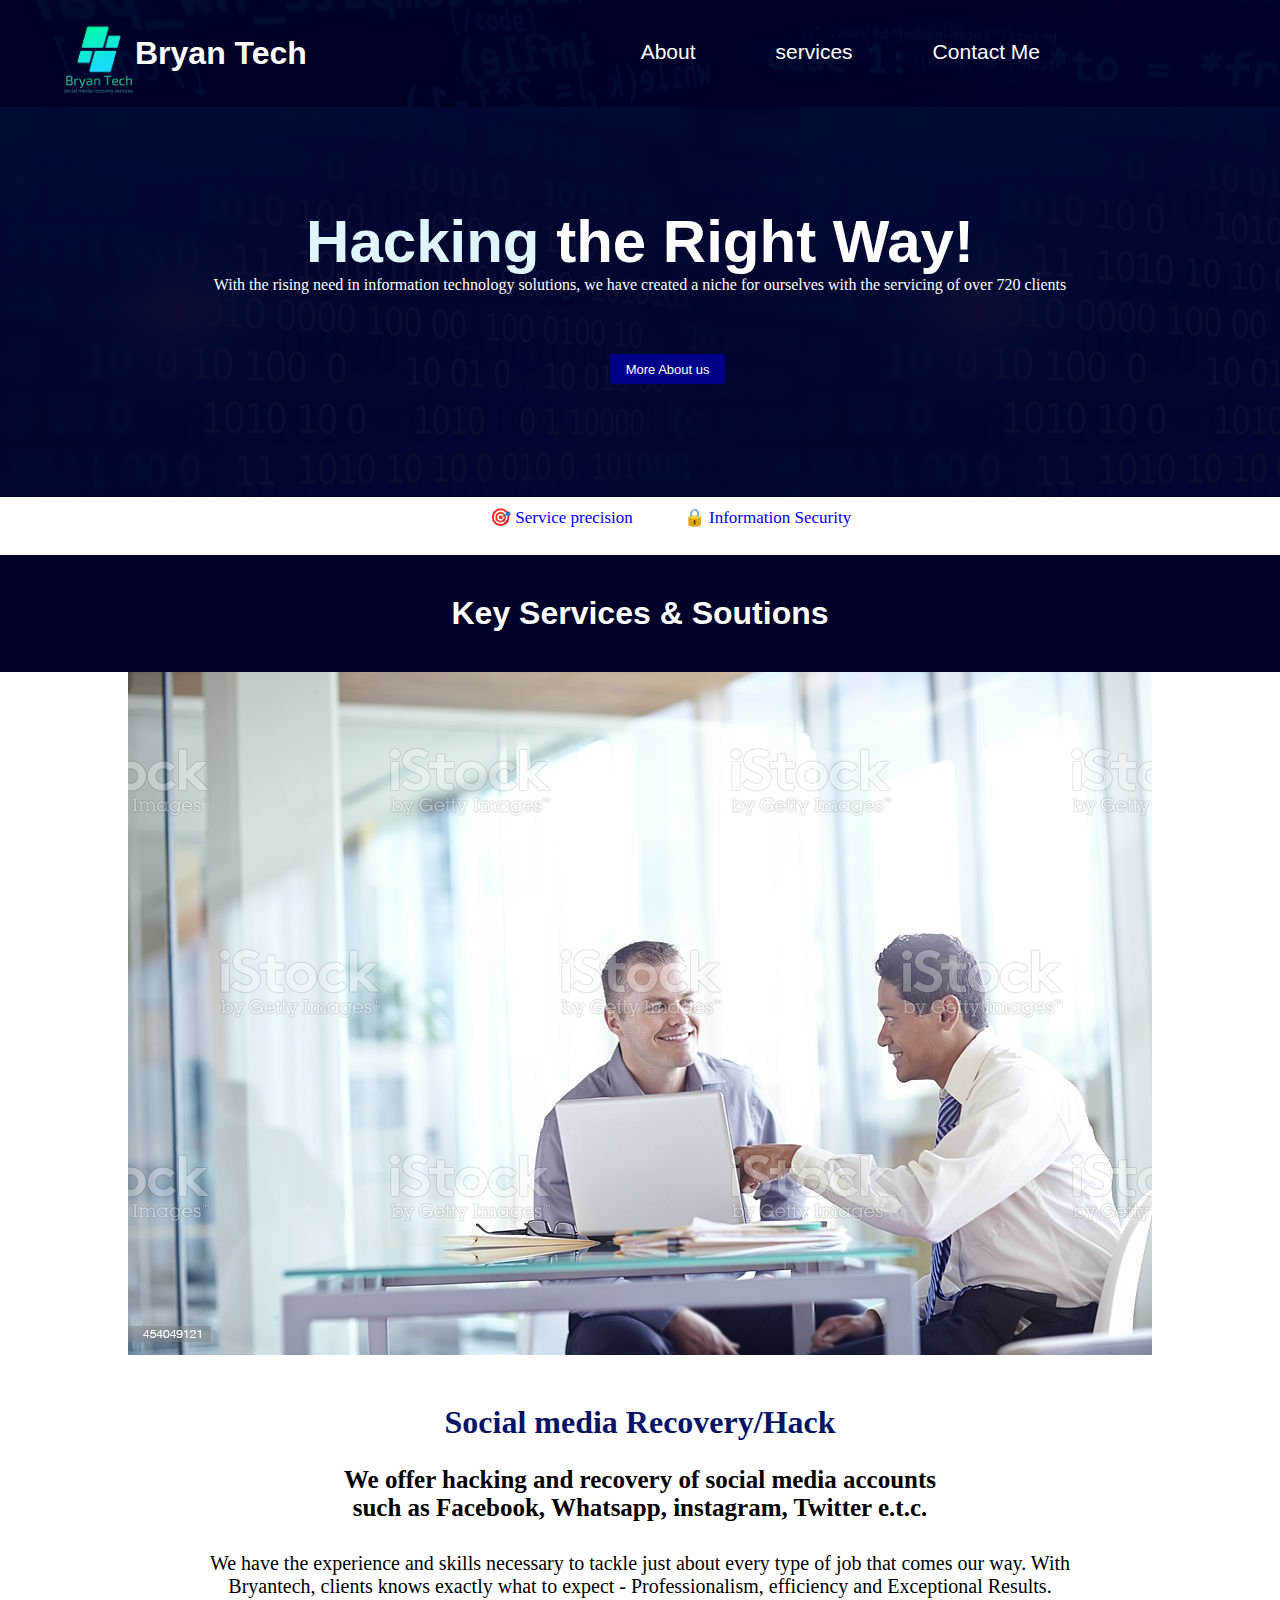
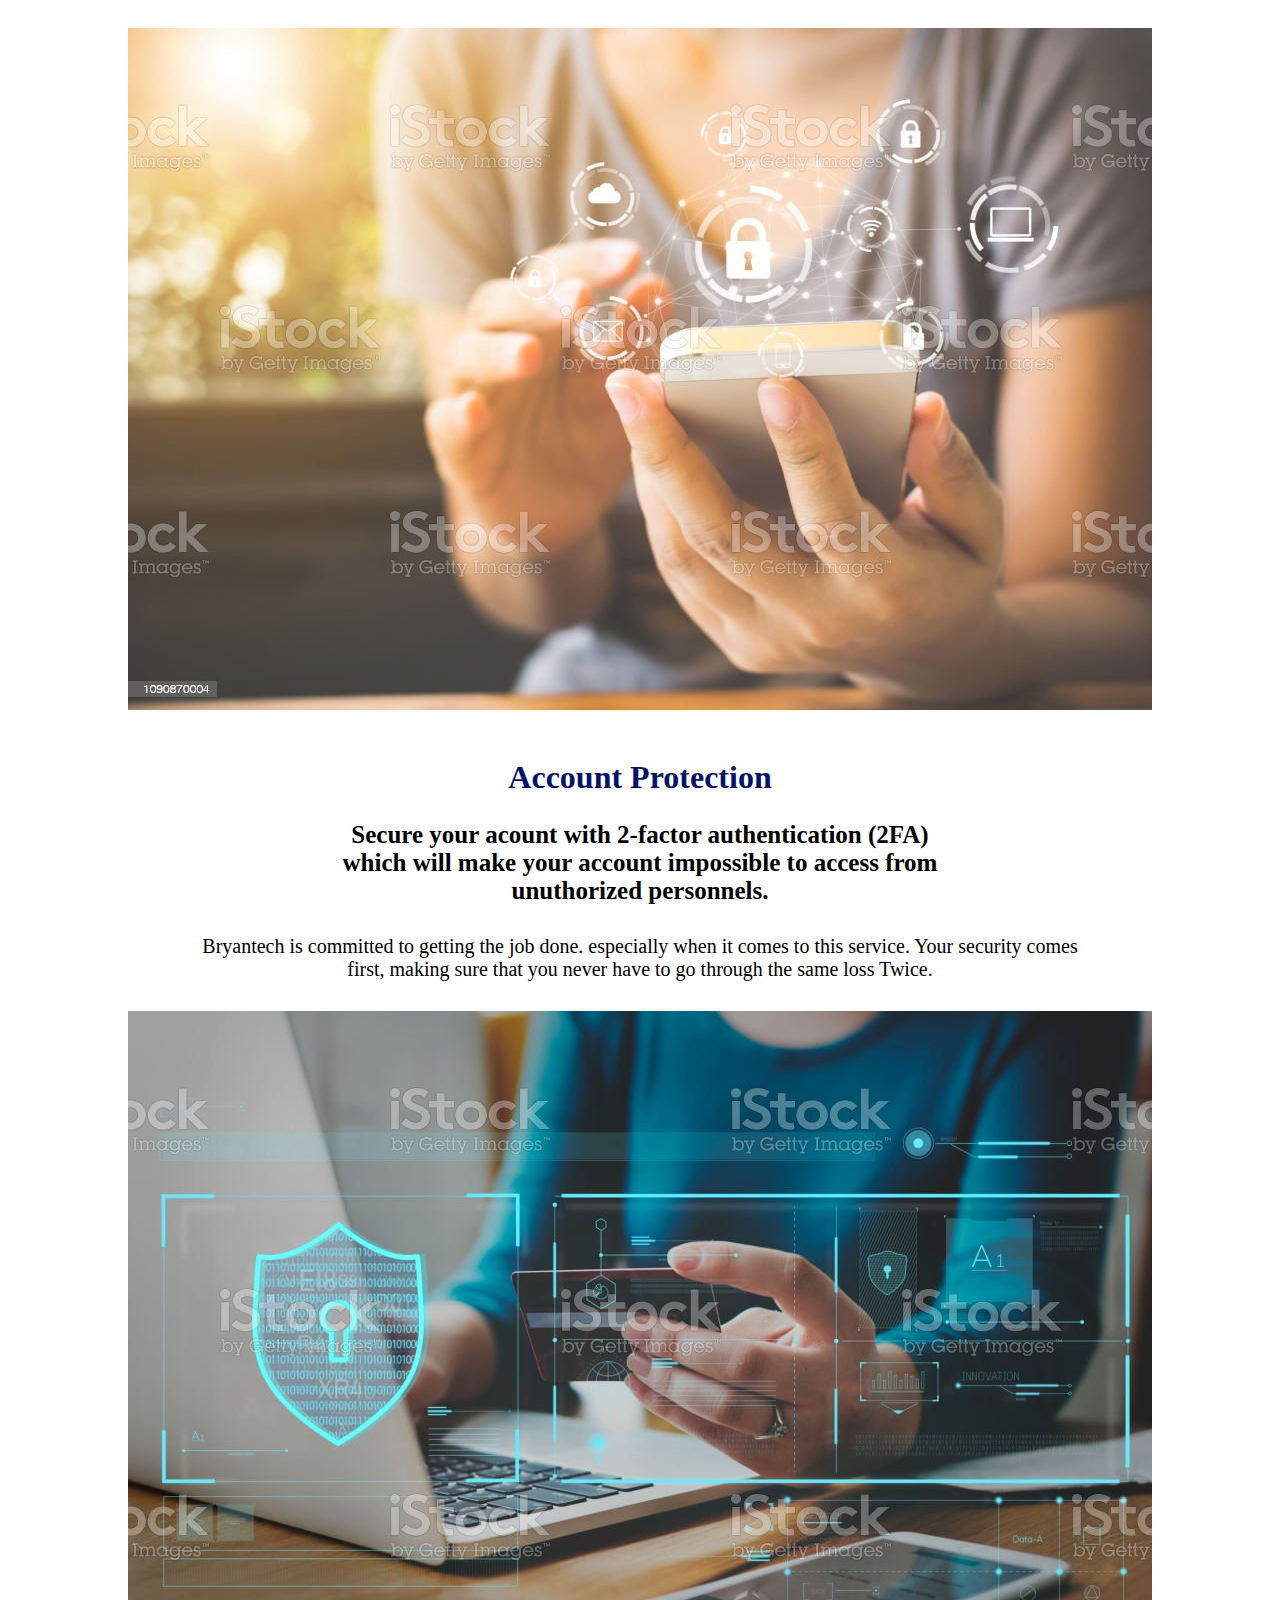
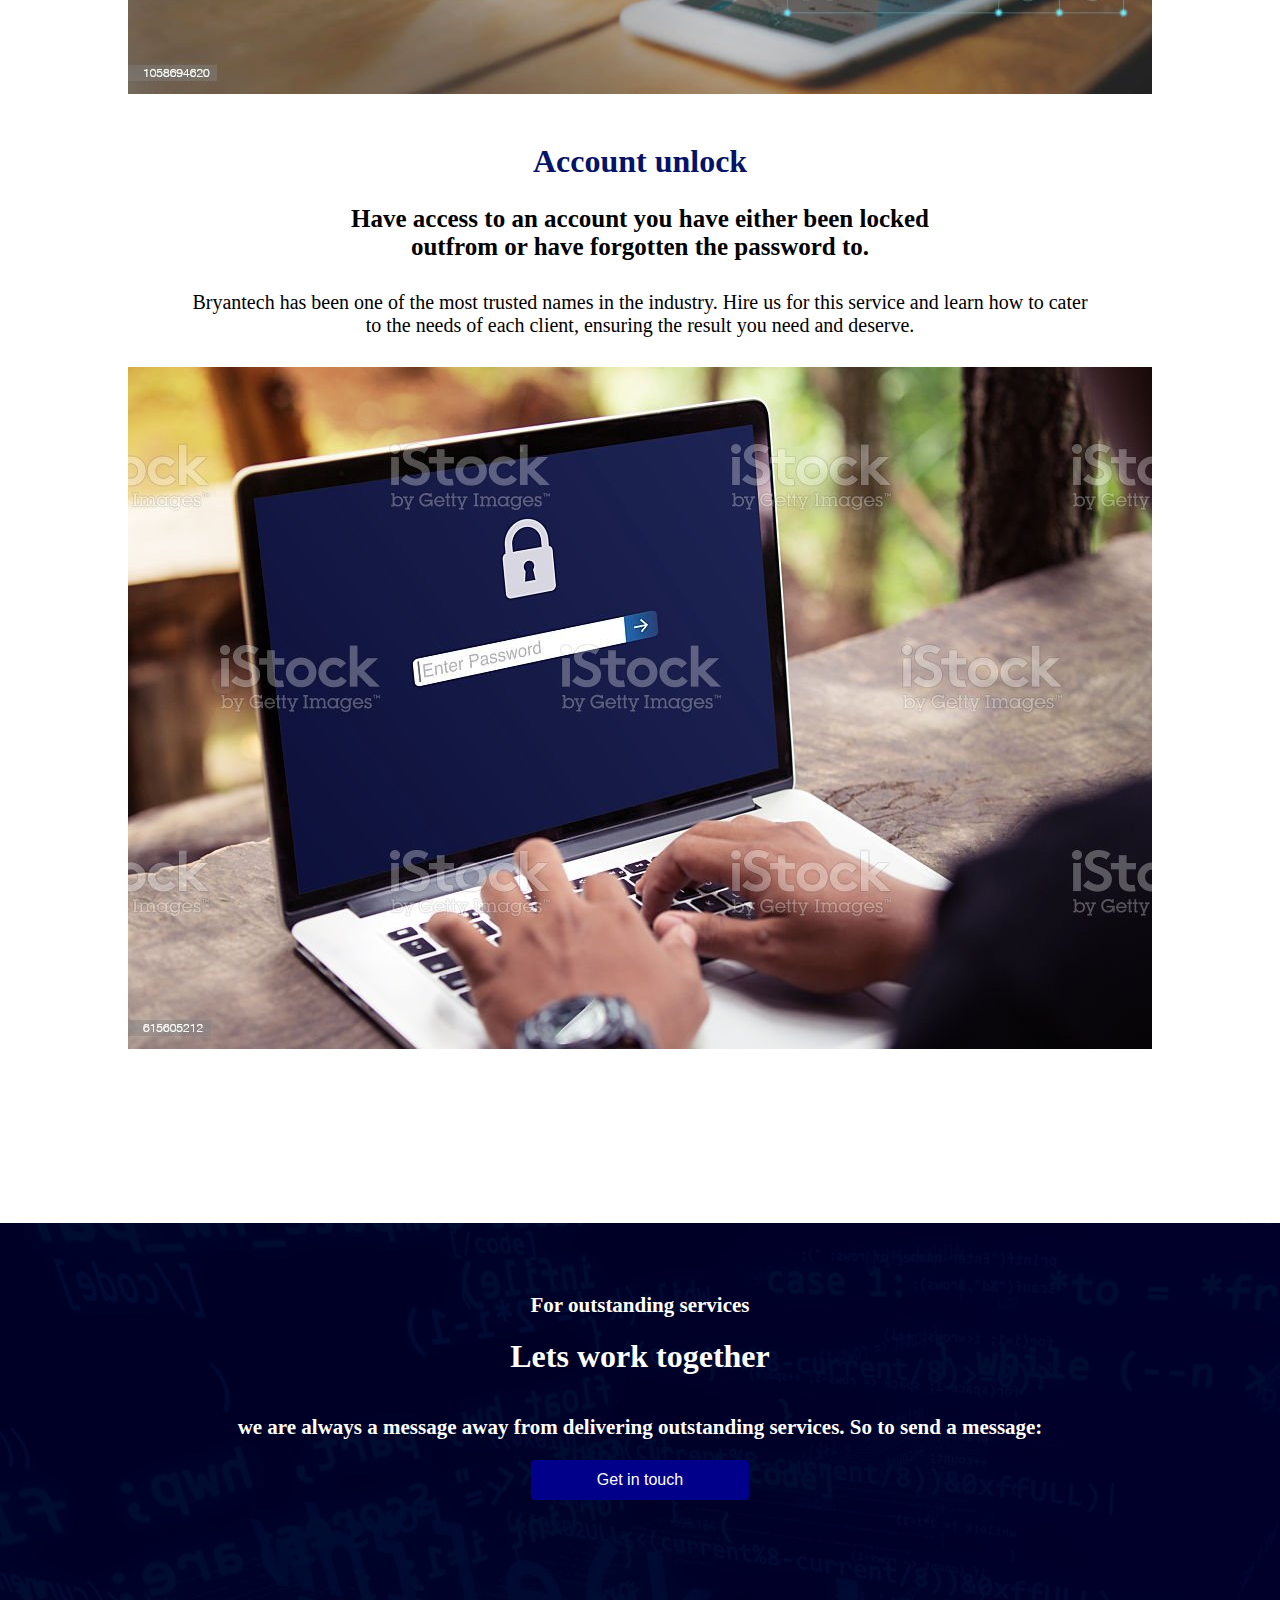
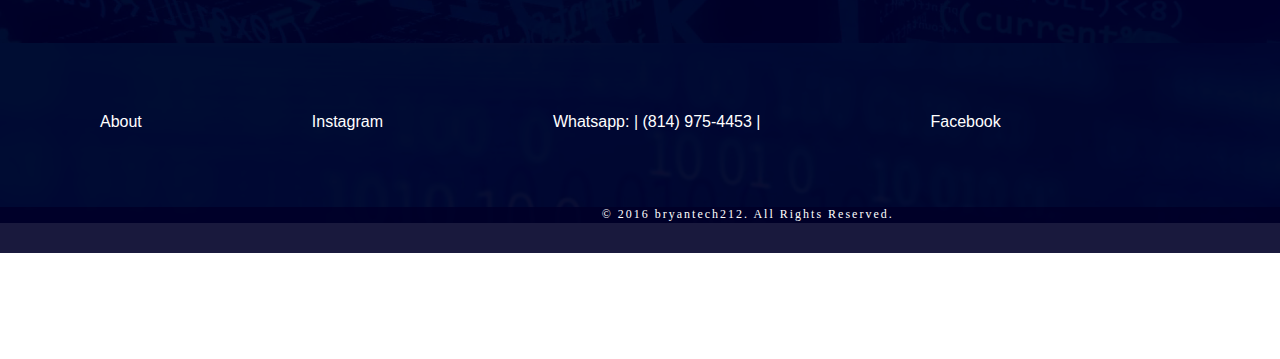
==== index.html @ 4002919d "Add files via upload" ====
<!DOCTYPE html> 
<html>
<head>
    <title> Bryan_tech | SOCIAL MEDIA RECOVERY </title>
    <meta lang="en" />
    <meta charset="utf-8" />
     <link href="https://cdn.jsdelivr.net/npm/bootstrap@5.2.0/dist/css/bootstrap.min.css" rel="stylesheet" integrity="sha384-gH2yIJqKdNHPEq0n4Mqa/HGKIhSkIHeL5AyhkYV8i59U5AR6csBvApHHNl/vI1Bx" crossorigin="anonymous">
    <link rel="icon" href="images/icon.JPG" />
    <link rel="stylesheet" type="text/css" href="style.css" /> 
    
    <link rel="stylesheet" href="style2.css" type="text/css" media="screen and (max-width: 980px)" />
    
    </head>

    <body>
       
        <div class="headerbg">
        <div class="header">
            
        <h1> Bryan Tech </h1> <span class="sub"> <img src="images/logo.png"/> </span>
            
            <ul>
                <li> <a href="aboutus.html" > About </a> </li>
                <li> services</li>
                <li> <a href="#contacts"> Contact Me </a> </li>
            </ul>
                                    </div>
        </div>
        
        
        <div class="container1bg">
        <div class="container1">
        
            <h1> <b style="color: #dff6ff;">Hacking</b> the Right Way! </h1>
    <p> With the rising need in information technology solutions, we have created a niche for ourselves with the servicing  of over 720 clients </p>
        
            <a href="aboutus.html"><button> More About us </button> </a>
        
        </div>
        </div>
        
         <div class="container2">
    &#127919; Service precision &nbsp;&nbsp;&nbsp;&nbsp;&nbsp;&nbsp;&nbsp;&nbsp;&nbsp;&nbsp; &#128274; Information Security 
    </div>
        
        
        <div class="container3">
            
            <h1> Key Services & Soutions  </h1>
            
        </div>
        
        
        <div class="container"> 
            
            <center> <img src="images/IMG_1170.JPG"/> </center>
        
        </div>
        
        
        
        <div class="container">
            <h1> Social media Recovery/Hack </h1>
            <center> <h3> We offer hacking and recovery of social media accounts such as Facebook, Whatsapp, instagram, Twitter e.t.c.</h3> 
            
                <p> We have the experience and skills necessary to tackle just about every type of job that comes our way. With Bryantech, clients knows exactly what to expect - Professionalism, efficiency and Exceptional Results. </p> 
            
                <img src="images/IMG_1177.JPG" /> </center>
            
        </div>
        
        
        <div class="container">
            <h1> Account Protection </h1>
            <center> <h3> Secure your acount with 2-factor authentication (2FA) which will make your account   impossible to access from unuthorized personnels.</h3> 
            
                <p> Bryantech is committed to getting the job done. especially when it comes to this service. Your security comes first, making sure that you never have to go through the same loss Twice. </p> 
            
                <img src="images/IMG_1175.JPG" /> </center>
            
        </div>
        
        
        
        <div class="container">
            <h1> Account unlock </h1>
            <center> <h3> Have access to an account you have either been locked outfrom or have forgotten the password to. </h3> 
                <p> Bryantech has been one of the most trusted names in the industry. Hire us for this service and learn how to cater to the needs of each client, ensuring the result you need and deserve.</p>
            
    
                <img src="images/IMG_1171.JPG"/> </center>
        
        </div>
        
        
        
        <div class="container-fluidbg">
        <div class="container-fluid"> 
            <center>
            <h3> For outstanding services </h3>
            <h1> Lets work together</h1>
                <h3>we are always a message away from delivering outstanding services. So to send a message: </h3> 
            
            <button>Get in touch</button>
            </center>
        </div>
        </div>


        <div class="contactbg">
        <div class="contact">
        
            <ul id="contacts"> 
                <li> <a href="aboutus.html"> About </a></li>
                <li> <a href="https://instagram.com/bryan_tech212?igshid=YmMyMTA2M2Y="> Instagram </a> </li>
                <li> <a href="#"> Whatsapp: |  (814) 975-4453 | </a> </li>
                <li> <a href="#"> Facebook </a> </li>
                <li> <a href="mailto:Bryantech212@gmail.com"> E-mail </a> </li>
            </ul>
        </div>
        </div>
        <div class="bottombg">
        <div class="bottom">
            <p> &copy; 2016 bryantech212. All Rights Reserved. </p>
        </div>
        </div>
        
        
        <script src="app.js" ></script>
        
        
       <script src="https://code.jquery.com/jquery-3.2.1.slim.min.js" integrity="sha384-KJ3o2DKtIkvYIK3UENzmM7KCkRr/rE9/Qpg6aAZGJwFDMVNA/GpGFF93hXpG5KkN" crossorigin="anonymous"></script>
    <script src="https://cdn.jsdelivr.net/npm/popper.js@1.12.9/dist/umd/popper.min.js" integrity="sha384-ApNbgh9B+Y1QKtv3Rn7W3mgPxhU9K/ScQsAP7hUibX39j7fakFPskvXusvfa0b4Q" crossorigin="anonymous"></script>
   <script src="https://cdn.jsdelivr.net/npm/bootstrap@4.0.0/dist/js/bootstrap.min.js" integrity="sha384-JZR6Spejh4U02d8jOt6vLEHfe/JQGiRRSQQxSfFWpi1MquVdAyjUar5+76PVCmYl" crossorigin="anonymous"></script>
    </body>
</html>
---- style.css ----
*{
    margin: 0px;
    padding: 0px;
}

.header{
    padding: 35px; 
    background: rgba(0,0,40,0.95);
}

.headerbg{
    background: url(images/glowing-light-blue-abstract-programming-code-background-on-dark-software-or-script-development-concept_rgg0rnttyl_thumbnail-1080_01.png);
}
.header h1{
    margin-left: 100px;
    font-family: sans-serif;
    color:white;
}
.header a{
    text-decoration: none;
    color: white;
}

.sub{
    position: absolute;
    left: 13rem;
    top: 50px;
    float: left; 
    font-size: 14px;
    color: white;
} 

.sub img{
    width: 37%;
    margin-left: -170px;
    margin-top: -50px;
}

.header ul{
    position: absolute;
    right: 200px;
    top: 0px;
}

.header li{
    display: block;
    float: left; 
    padding: 40px;
    font-size: 21px;
    color: white;
    font-family: sans-serif;
}

.container1 {
    background:rgba(0,0,40,0.95);
    height: 390px;
}
.container1bg{
    background: url(images/white-lines-code-over-light-blue-background-glowing-concept-hi-tech-programming-technology-business-toned-127464074.jpg);
}

.container1 h1{
    color: white; 
    font-family: sans-serif;
    text-align: center; 
    padding: 100px;
    font-size: 60px;
}

.container1 p{
    color: white;
    text-align: center;
    margin-top: -100px;
}

.container1 a{
    text-decoration: none;
    color: white;
}

.container1 button{
    margin-left: 610px;
    margin-top: 60px;
    width: 9%;
    font-size: 13px;
    height: 30px;
    border: none;
    color: white;
    background: darkblue ;
    border-radius: 3px;
}

.container1 button:hover{
    cursor: pointer;
    background: royalblue;
    transition: 0.3s;
}

.container2 {
    background: white; 
    height: 38px;
    color: blue;
    font-size: 17px;
    padding:10px;
    padding-left: 490px;
}

.container3 {
    background: rgb(0,0,40);
}

.container3 h1{
    text-align: center;
    color: white;
    padding: 40px;
    font-family: sans-serif;
}


.container h1{
    text-align: center;
    margin-top: 20px;
    padding: 25px;
    color: #051367;
}

.container h3{
    font-size: 25px;
    width: 50%;
}

.container p{
    padding: 30px;
    text-align: center;
    font-size: 20px;
    width: 70%;
}


.container-fluid {
    margin-top: 170px;
    background: rgba(0,0,40,0.95);
    color: white;
    height: 420px;
}

.container-fluidbg{
    background: url(images/glowing-light-blue-abstract-programming-code-background-on-dark-software-or-script-development-concept_rgg0rnttyl_thumbnail-1080_01.png);
}

.container-fluid h3{
   padding-top: 70px;
    font-size:21px;
}

.container-fluid h1 {
    padding:20px;
    margin-bottom: -50px;
    
}
.container-fluid button{
    margin-top: 20px;
    width: 17%;
    height: 40px;
    font-size: 16px;
    border: none;
    border-radius: 4px;
    background: darkblue;
    color: white;
    user-select: none;
}

.container-fluid button:hover {
    background: #2d31fa;
    transition: 0.3s;
}
.contact{
    width: 100%;
    margin-top: 0px;
    background: rgba(0,0,40,0.95);
}

.contactbg{
    background: url(images/white-lines-code-over-light-blue-background-glowing-concept-hi-tech-programming-technology-business-toned-127464074.jpg);
    background-size: cover;
}

.contact ul{
    margin-left: 0px;
    height: 180px;
}
.contact li{
    cursor: pointer;
    display: block;
    float: left;
    padding: 70px;
    margin-left: 30px;
    font-family: sans-serif;
}

.contact a{
    text-decoration: none; 
    color: white;
}

.contact a:hover{
    color: #66bfbf;
    transition: 0.2s;
}

.bottom {
    margin-top: -16px;
    height: 46px;
    background: rgba(0,0,40,0.9);
}
.botttombg{
    background: url(images/glowing-light-blue-abstract-programming-code-background-on-dark-software-or-script-development-concept_rgg0rnttyl_thumbnail-1080_01.png);
}
.bottom p{
    text-align: center;
    color: white;
    font-size: 12px;
    letter-spacing: 2px;
}
---- style2.css ----
.header{
    padding: 50px; 
    width: 1176px;
}

.headerbg{
    width: 1176px;
}

.header h1{
    text-align: center;
    font-family: sans-serif;
    font-size: 70px;
}

.sub img{
    width: 260px;
    margin-top: -60px;
    margin-left: -100px;
} 

.header ul{
    display: none;
}


.container1 {
    height: 1400px;
    width: 1176px;
}
.container1bg{
   width: 1176px;
}

.container1 h1{
    color: white; 
    padding: 300px;
    font-size: 80px;
    font-weight: bold;
}

.container1 p{
    margin-top: -190px;
    font-size: 45px;
}

.container1 button{
    margin-left: 420px;
    width: 27%;
    font-size: 44px;
    height: 100px;
    border-radius: 7px;
}

.container2 {
    background: white; 
    height: 80px;
    font-size: 37px;
    padding:10px;
    padding-left: 120px;
}

.container3 {
    width: 120%;
    height: 200px;
}

.container3 h1{
    text-align: center;
    padding: 70px;
    font-size: 50px;
    font-family: sans-serif;
}

.container img{
    margin-left: -70px;
}

.container h1{
    font-size: 70px;
    width: 100%;
    margin-left: 50px;
}

.container h3{
    font-size: 45px;
    margin-left: 50px;
    width: 100%;
}

.container p{
    padding: 30px;
    text-align: center;
    font-size: 50px;
    margin-left: -150px;
    margin-bottom: 30px;
    width: 160%;
}


.container-fluid {
    margin-top: 170px;
    width: 120%;
    height: 850px;
}

.container-fluid h3{
   padding-top: 180px;
   font-size: 39px;
}

.container-fluid h1 {
    padding: 60px;
    margin-bottom: -90px;
    font-size: 73px;
        
    
}
.container-fluid button{
    margin-top: 40px;
    width: 22%;
    height: 80px;
    font-size: 36px;
}

.contact{
    width: 120%; 
}
.contact ul{
    margin-left: -10px;
}
.contact li{
    cursor: pointer;
    display: block;
    float: left;
    padding: 52px;
    font-size: 29px;
    font-family: sans-serif;
}

/*ABOUT US PAGE*/


.container5 h1{
    font-size: 80px;
    padding: 90px;
}
.container5 h3{
    font-size: 50px;
    width: 80%;
    margin-left: 100px;
}

.container5 h2{
    font-size: 59px;
    color: #dff6ff;
    padding-top: 80px;
    text-align: left;
    margin-left: 40px;
}

.container5 p{
    text-align: left;
    padding: 20px;
    margin-left: 20px;
    font-size: 50px;
}

#mission{
    font-family: cursive;
    text-align: center;
    font-size: 46px;
    color: wheat;
}

.container5 button{
    margin-left: 430px;
    width: 25%;
    font-size: 39px;
    height: 100px;
    margin-top: 70px;
    margin-bottom: 70px;
}

.container5 h4{
    text-align: center;
    padding: 20px;
    font-size: 70px;
}

.test{
    font-size: 50px;
    width: 120%;
    height: 120px;
    padding: 30px;
    margin-top: -16px;
}

#testimonials{
    padding-top: 00px;
    height: 1600px;
}

#testimonials img{
    height: 800px;
}

.text-center{
    font-size: 60px;
}

#exampleInputName1{
    height: 100px;
    border: 3px solid black;
}
#exampleInputEmail1{
    height: 100px;
    border: 3px solid black;
}
#exampleInputSubject1{
    height: 100px;
    border: 3px solid black;
}
#exampleFormControlTextarea1{
    height: 100px;
    border: 3px solid black;
}

.form-label{
    font-size: 60px;
}

.container-fluid{
    width: 1176px;
}

.container-fluidbg{
    width: 1176px;
}

.container-fluid h3{
   padding-top: 180px;
    font-size:41px;
}

.container-fluid h1 {
    padding:20px;
    margin-bottom: -130px;
    
}


#contact{
    margin-top: 140px;
    margin-left: 160px;
}

#contact img{
    margin-top: 50px;
}

.contact{
    width: 1176px;
    margin-top: 0px;
}

.contactbg{
    width: 1176px;
}

.contact ul{
    margin-left: 3px;
    height: 290px;
}
.contact li{
    padding: 40px;
    margin-top: 24px;
    margin-left: 0px;
    font-size: 33px;
}

.contact a{
    text-decoration: none; 
    color: white;
}

.bottom {
    width: 1176px;
    margin-top: -17px;
    height: 70px;
}

.bottombg{
    width: 1176px;
}

.bottom p{
    text-align: center;
    color: white;
    padding:20px;
    font-size: 17px;
    letter-spacing: 2px;
}
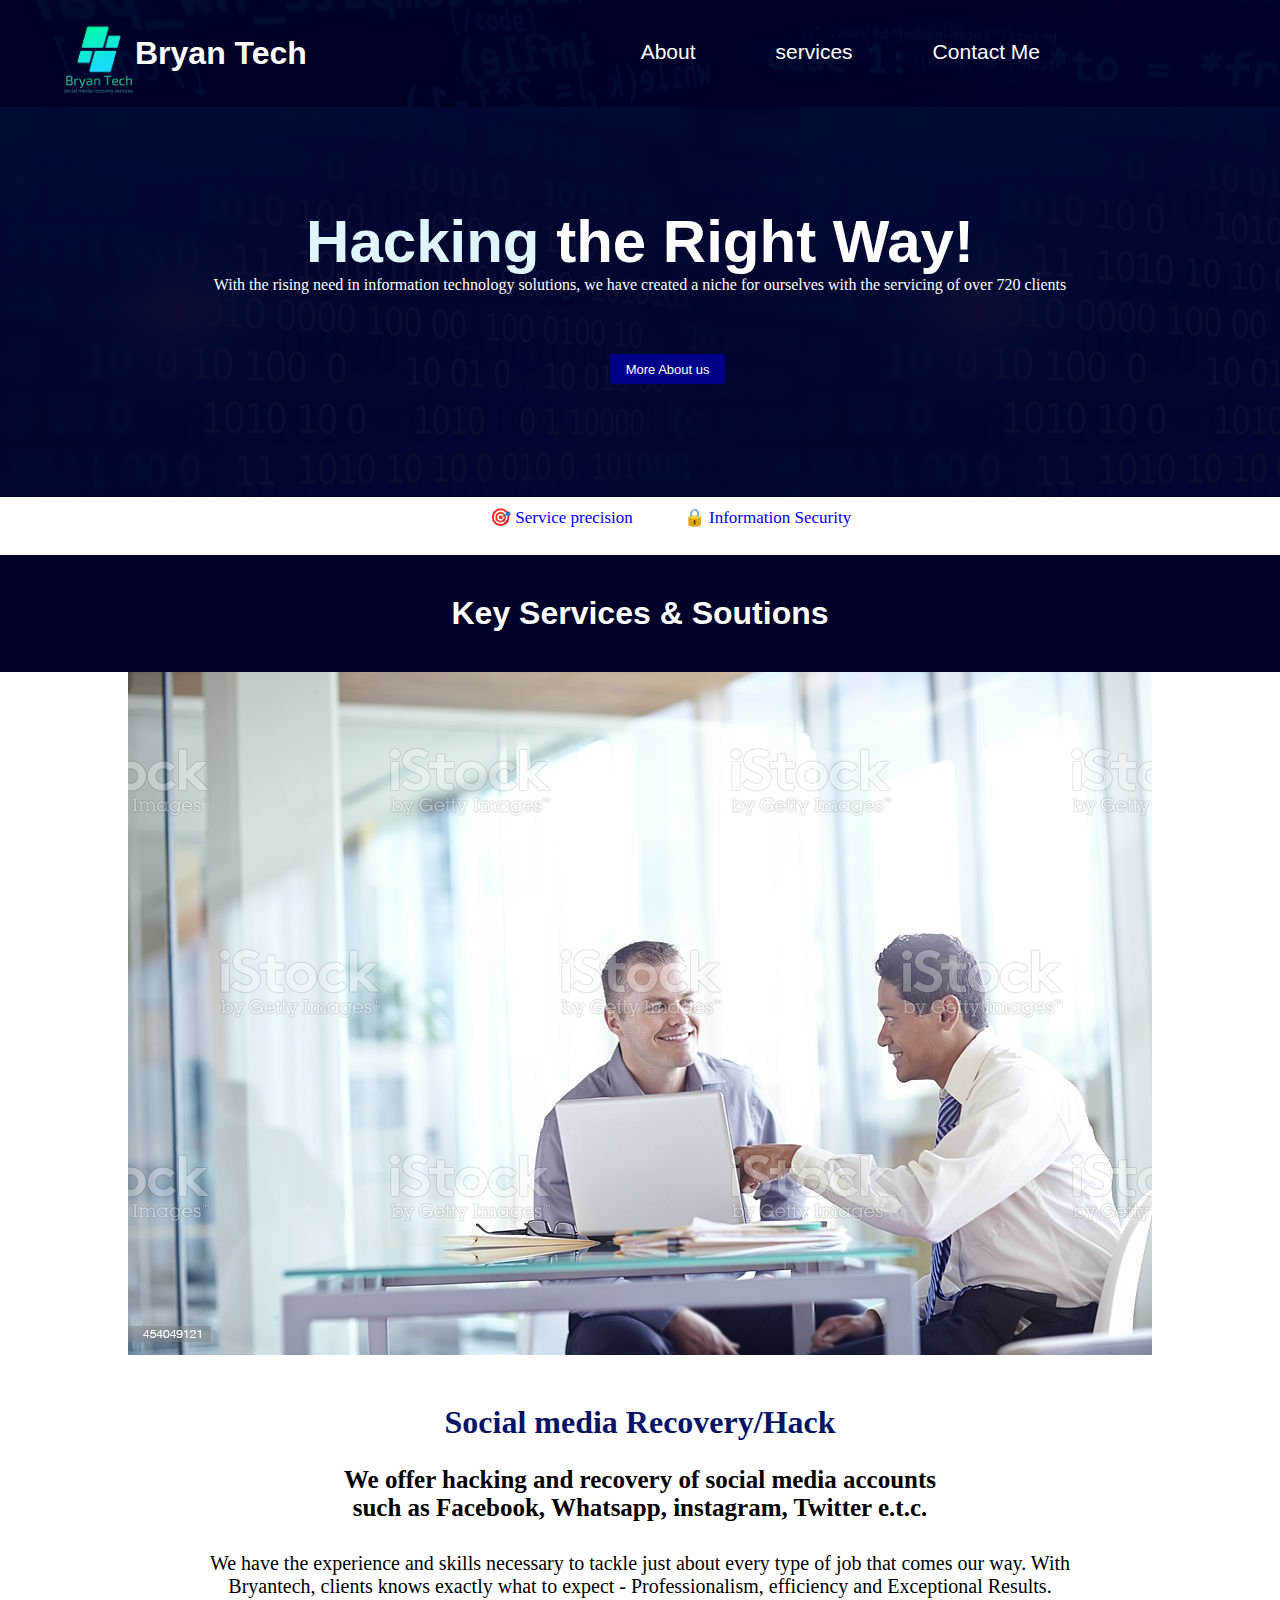
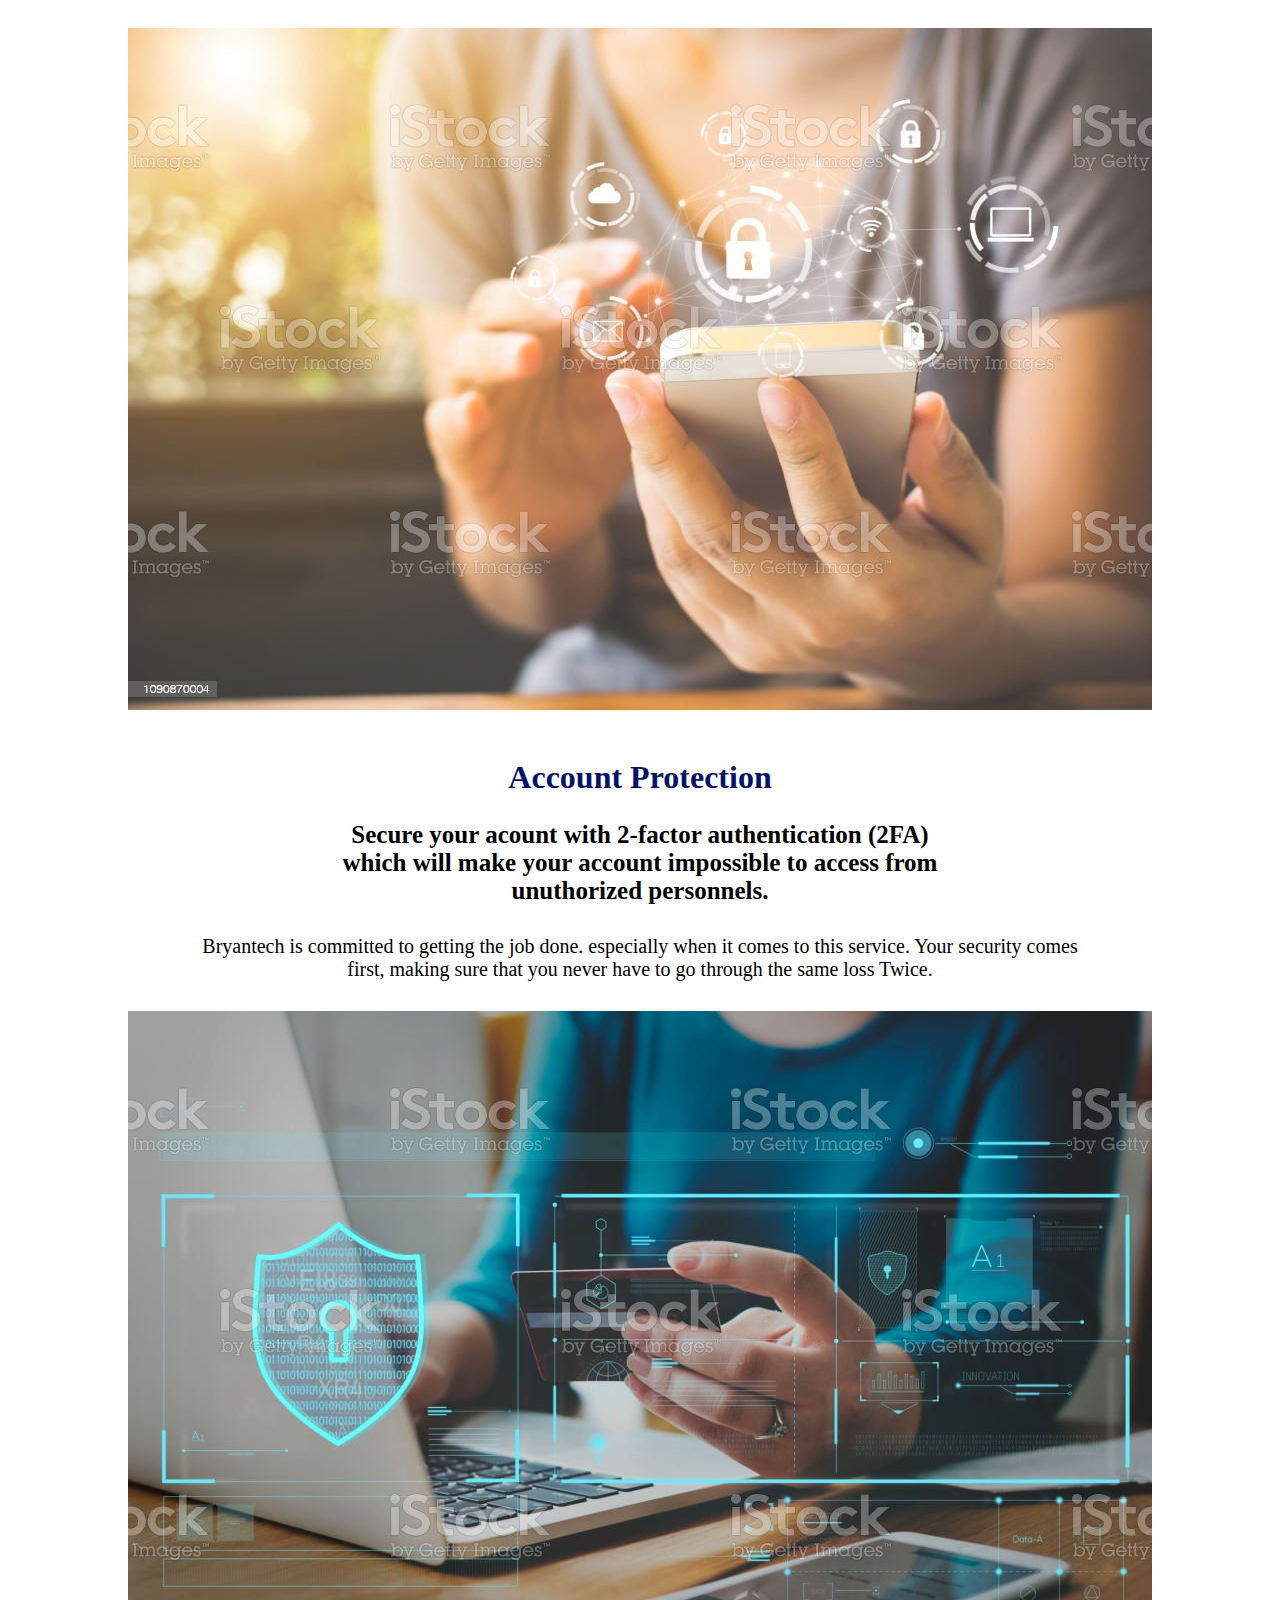
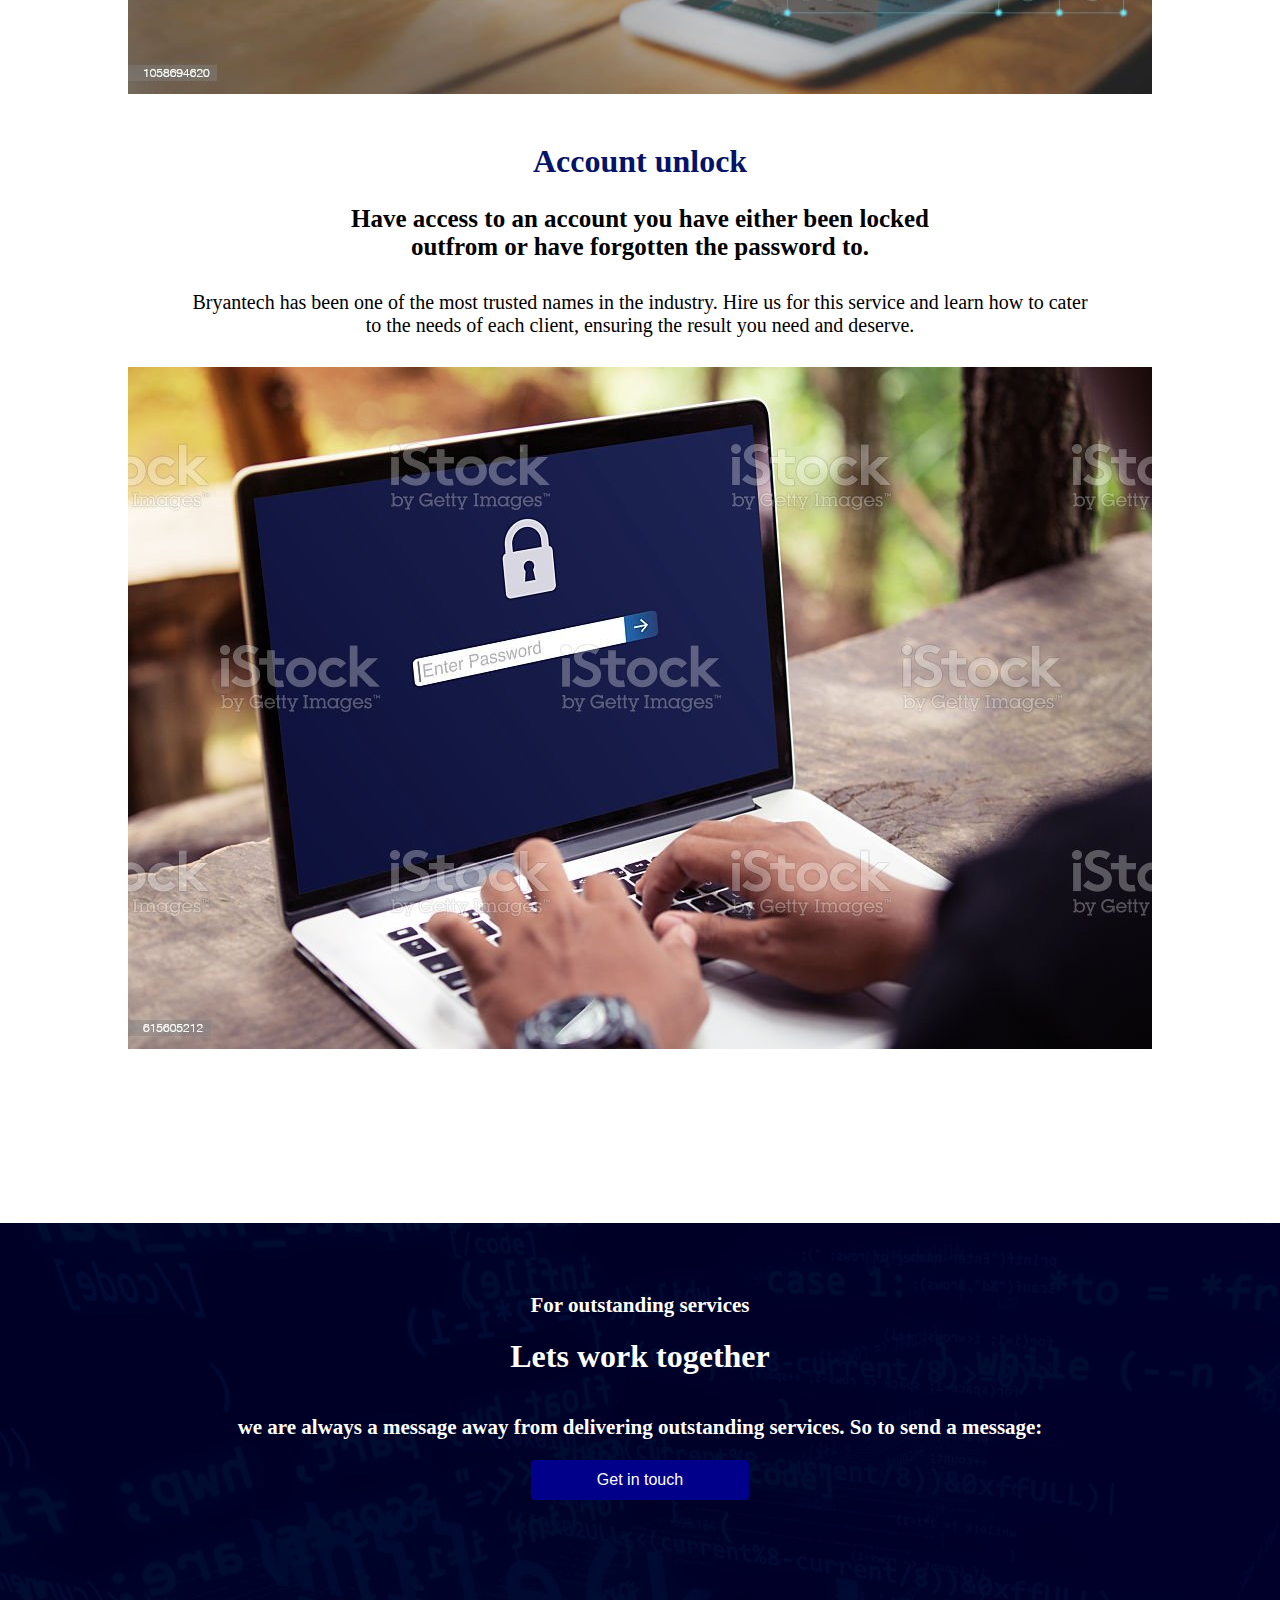
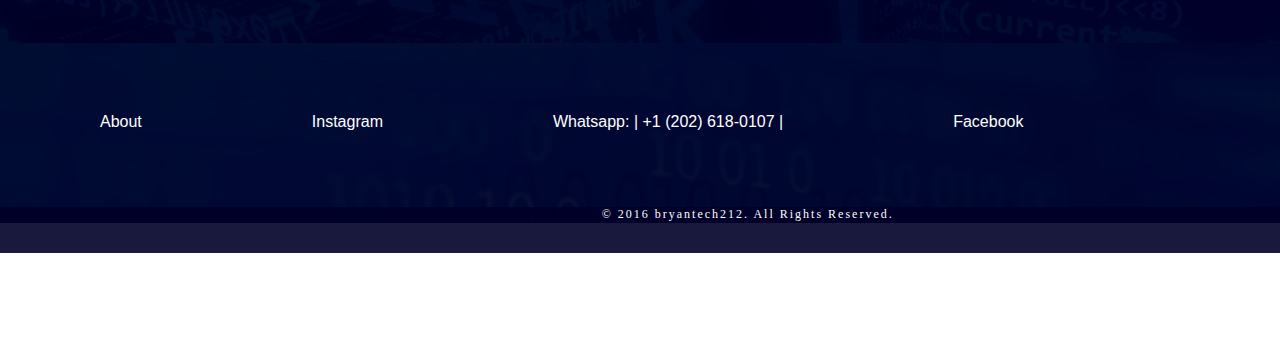
==== commit 35bcd033: "Update index.html" ====
--- a/index.html
+++ b/index.html
@@ -113,7 +113,7 @@
             <ul id="contacts"> 
                 <li> <a href="aboutus.html"> About </a></li>
                 <li> <a href="https://instagram.com/bryan_tech212?igshid=YmMyMTA2M2Y="> Instagram </a> </li>
-                <li> <a href="#"> Whatsapp: |  (814) 975-4453 | </a> </li>
+                <li> <a href="#"> Whatsapp: | +1 (202) 618-0107 | </a> </li>
                 <li> <a href="#"> Facebook </a> </li>
                 <li> <a href="mailto:Bryantech212@gmail.com"> E-mail </a> </li>
             </ul>
@@ -133,4 +133,4 @@
     <script src="https://cdn.jsdelivr.net/npm/popper.js@1.12.9/dist/umd/popper.min.js" integrity="sha384-ApNbgh9B+Y1QKtv3Rn7W3mgPxhU9K/ScQsAP7hUibX39j7fakFPskvXusvfa0b4Q" crossorigin="anonymous"></script>
    <script src="https://cdn.jsdelivr.net/npm/bootstrap@4.0.0/dist/js/bootstrap.min.js" integrity="sha384-JZR6Spejh4U02d8jOt6vLEHfe/JQGiRRSQQxSfFWpi1MquVdAyjUar5+76PVCmYl" crossorigin="anonymous"></script>
     </body>
-</html>+</html>
